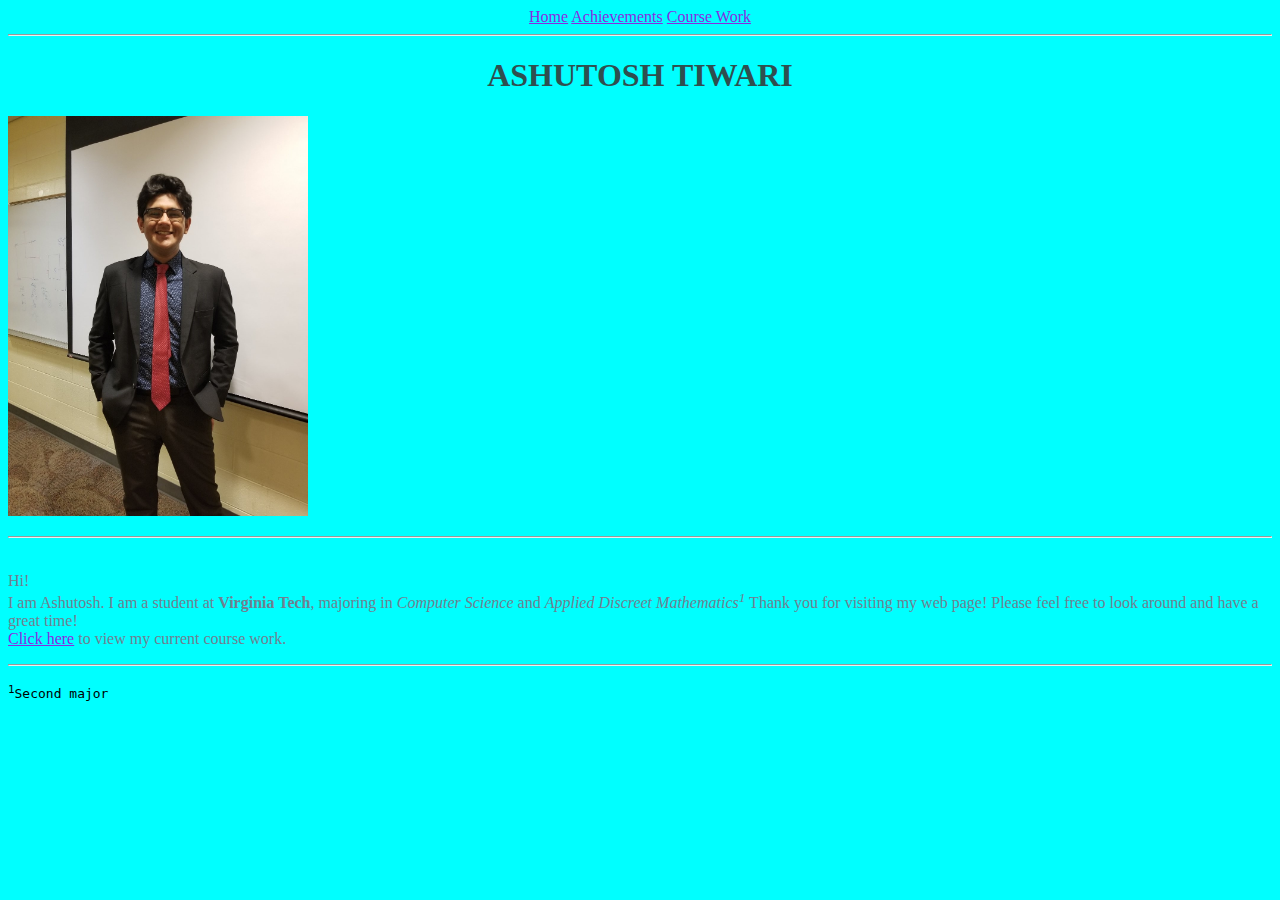
==== index.html @ 43451412 "New Stylesheet" ====
<!DOCTYPE html>
<html>

<head>
    <meta charset="utf-8">
    <meta name="viewport" content="width=device-width, initial-scale=1.0">
    <meta name="keywords" content="Ashutosh, Ash, Ashutosh Tiwari, Tiwari | Virginia Tech">
    <meta name="description"
        content="This is a website about Ashutosh Tiwari, a student at Virginia Tech majoring in Computer Science and Mathematics">

    <link rel="stylesheet" type="text/css" href="stylesheet.css" />


    <title>Ashutosh Tiwari</title>
</head>

<body>
    <div class="nav">
        <a href="index.html">Home</a>
        <a href="achievements.html">Achievements</a>
        <a href="coursework.html">Course Work</a>
    </div>
    <hr>

    <div class="head">
        <h1><b>ASHUTOSH TIWARI</b></h1>
    </div>
    <div class="img1">
        <p>
            <img src="./headshot.jpg" alt="Ashutosh Tiwari's image" height="400px" width="300px" />
        </p>
    </div>
    <hr>

    <div class="text1">
        <p>
            <br>
            Hi! <br>
            I am Ashutosh. I am a student at <b>Virginia Tech</b>, majoring
            in <i>Computer Science</i> and <i>Applied Discreet Mathematics<sup>1</sup></i>
            Thank you for visiting my web page! Please feel free to
            look around and have a great time!<br>

            <a href="coursework.html#Spring2020" title="Current Semester">Click here</a> to view my current course work.
        </p>
    </div>
    <hr>
    <div class="text_sup">
        <p>
            <kbd><sup>1</sup>Second major</kbd> <br>
        </p>

    </div>

</body>

</html>
---- stylesheet.css ----
body {
    background-color: cyan;
}

hr {
    color: darkgoldenrod;
    background-color: dodgerblue;
    height: 3;
}

.text1 {
    text-align: left;
    color: slategrey;
}

.head {
    text-align: center;
    color: darkslategray;
}

a:link {
    color: blueviolet;
}

a:visited {
    color: blueviolet;
}

a:hover {
    color: navy;
}

a:active {
    color: orchid;
}

.nav {
    color: snow;
    text-align: center;
}

.img1 {
    width: auto;
    height: auto;
}
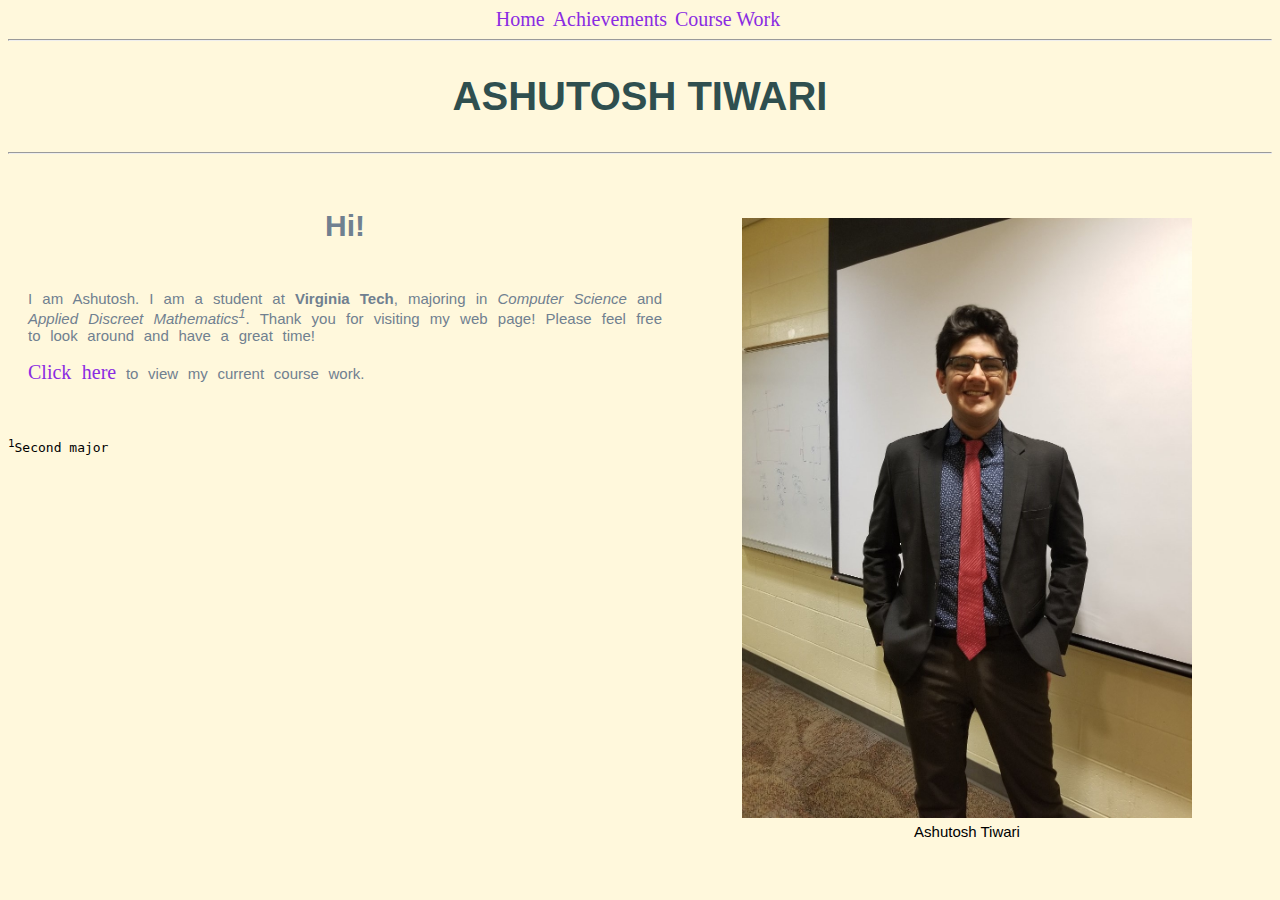
==== commit 8a00e72e: "Updated Background kudos to Basket and other stuff" ====
--- a/index.html
+++ b/index.html
@@ -15,36 +15,36 @@
 </head>
 
 <body>
-    <div class="nav">
-        <a href="index.html">Home</a>
-        <a href="achievements.html">Achievements</a>
-        <a href="coursework.html">Course Work</a>
+    <nav>
+        <a href="index.html">Home</a>&nbsp;
+        <a href="achievements.html">Achievements</a>&nbsp;
+        <a href="coursework.html">Course Work</a>&nbsp;
+    </nav>
+    <hr>
+    <div class="head">
+        <h2><b>ASHUTOSH TIWARI</b></h2>
     </div>
     <hr>
+    <div class="img1">
+        <figure>
+            <a href="https://www.linkedin.com/in/ashutoshtiwari1406" target="_blank" title="LinkedIn">
+                <img src="./headshot.jpg" alt="Ashutosh Tiwari's image" height="600px" width="450px" />
+            </a>
+            <figcaption>Ashutosh Tiwari</figcaption>
+        </figure>
+    </div>
+    <div class="text_home">
+        <br>
+        <h3>Hi!</h3> <br>
+        I am Ashutosh. I am a student at <b>Virginia Tech</b>, majoring
+        in <i>Computer Science</i> and <i>Applied Discreet Mathematics<sup>1</sup></i>.
+        Thank you for visiting my web page! Please feel free to
+        look around and have a great time!<br><br>
 
-    <div class="head">
-        <h1><b>ASHUTOSH TIWARI</b></h1>
+        <a href="coursework.html#Spring2020" title="Current Semester">Click here</a> to view my current course work.
     </div>
-    <div class="img1">
-        <p>
-            <img src="./headshot.jpg" alt="Ashutosh Tiwari's image" height="400px" width="300px" />
-        </p>
-    </div>
-    <hr>
+    <br><br>
 
-    <div class="text1">
-        <p>
-            <br>
-            Hi! <br>
-            I am Ashutosh. I am a student at <b>Virginia Tech</b>, majoring
-            in <i>Computer Science</i> and <i>Applied Discreet Mathematics<sup>1</sup></i>
-            Thank you for visiting my web page! Please feel free to
-            look around and have a great time!<br>
-
-            <a href="coursework.html#Spring2020" title="Current Semester">Click here</a> to view my current course work.
-        </p>
-    </div>
-    <hr>
     <div class="text_sup">
         <p>
             <kbd><sup>1</sup>Second major</kbd> <br>
--- a/stylesheet.css
+++ b/stylesheet.css
@@ -1,5 +1,20 @@
+/*
+These style definitions are for HTML tags
+*/
 body {
-    background-color: cyan;
+    background-color: cornsilk;
+}
+
+h2 {
+    text-align: center;
+    font-family: Verdana, Geneva, Tahoma, sans-serif;
+    font-size: 40px;
+}
+
+h3 {
+    text-align: center;
+    font-family: Verdana, Geneva, Tahoma, sans-serif;
+    font-size: 30px;
 }
 
 hr {
@@ -8,14 +23,10 @@
     height: 3;
 }
 
-.text1 {
-    text-align: left;
-    color: slategrey;
-}
-
-.head {
-    text-align: center;
-    color: darkslategray;
+a {
+    font-family: 'Times New Roman', Times, serif;
+    font-size: 20px;
+    text-decoration: none;
 }
 
 a:link {
@@ -28,18 +39,65 @@
 
 a:hover {
     color: navy;
+    background-color: darkgray;
+    font-style: oblique;
+    text-decoration-line: underline;
 }
 
 a:active {
     color: orchid;
+    background-color: darkslateblue;
 }
 
-.nav {
-    color: snow;
+figcaption {
+    text-align: center;
+    font-family: 'Segoe UI', Tahoma, Geneva, Verdana, sans-serif;
+    font-size: 15px;
+}
+
+/*
+Now, we create style specifications for class-defined items
+*/
+.text_home {
+    text-align: justify;
+    color: slategrey;
+    font-family: -apple-system, BlinkMacSystemFont, 'Segoe UI', Roboto, Oxygen, Ubuntu, Cantarell, 'Open Sans', 'Helvetica Neue', sans-serif;
+    font-size: 15px;
+    word-spacing: 5.5px;
+    padding-left: 20px;
+    padding-right: 400px;
+}
+
+.text1 {
+    text-align: justify;
+    color: slategrey;
+    font-family: -apple-system, BlinkMacSystemFont, 'Segoe UI', Roboto, Oxygen, Ubuntu, Cantarell, 'Open Sans', 'Helvetica Neue', sans-serif;
+    font-size: 15px;
+    padding: 20px;
+}
+
+.head {
+    text-align: center;
+    color: darkslategray;
+}
+
+
+nav {
     text-align: center;
 }
 
+.course_nav {
+    text-align: center;
+    word-spacing: 4.5px;
+}
+
 .img1 {
-    width: auto;
-    height: auto;
+    width: "450px";
+    height: "600px";
+    float: right;
+    padding: 40px;
+}
+
+.text_sup {
+    text-anchor: end;
 }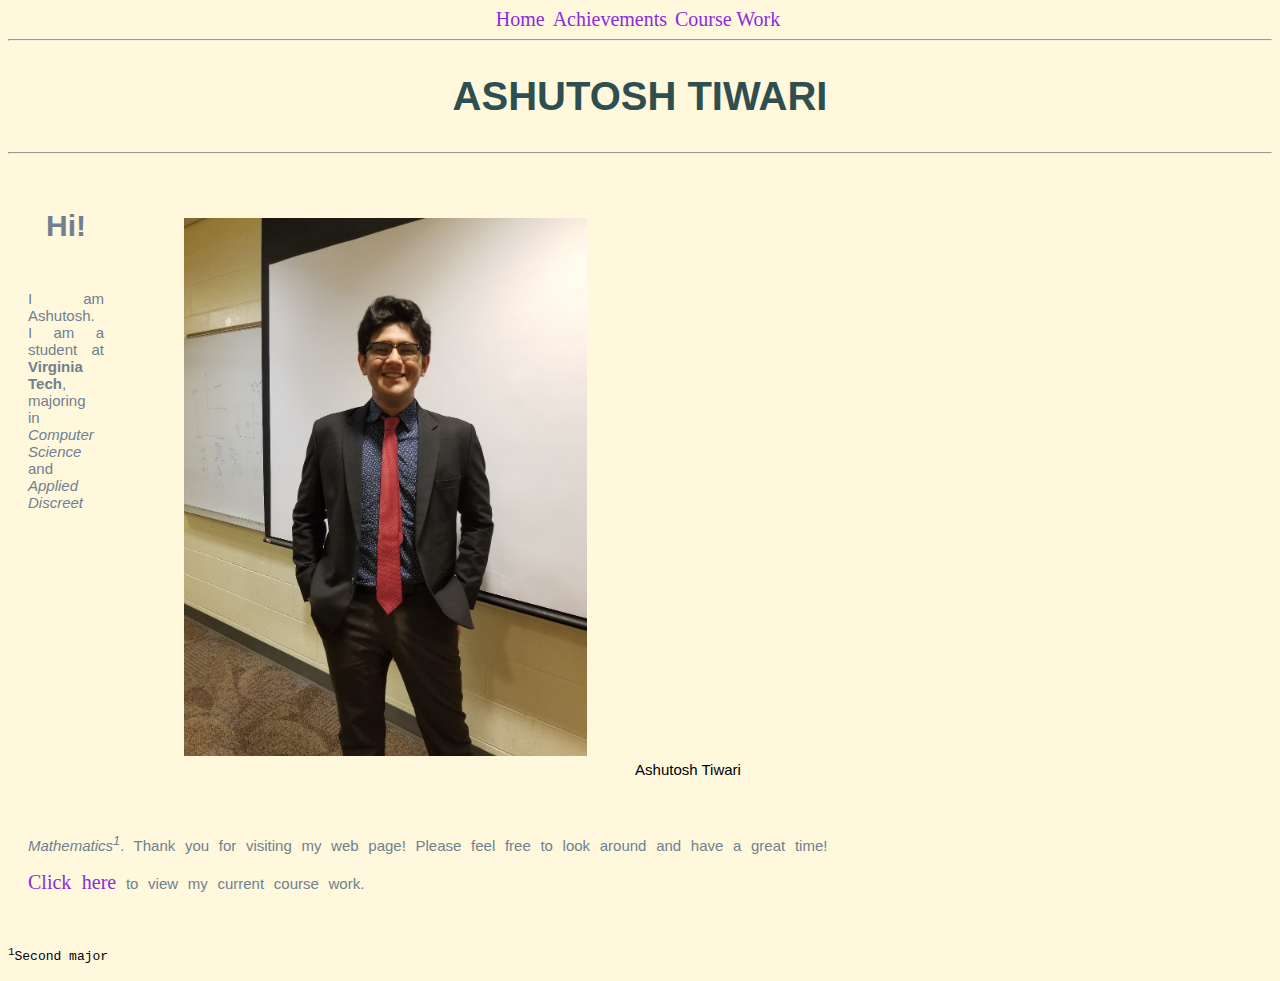
==== commit 4594a121: "Test for image." ====
--- a/index.html
+++ b/index.html
@@ -28,7 +28,7 @@
     <div class="img1">
         <figure>
             <a href="https://www.linkedin.com/in/ashutoshtiwari1406" target="_blank" title="LinkedIn">
-                <img src="./headshot.jpg" alt="Ashutosh Tiwari's image" height="600px" width="450px" />
+                <img src="./headshot.jpg" alt="Ashutosh Tiwari's image" width="40%" />
             </a>
             <figcaption>Ashutosh Tiwari</figcaption>
         </figure>
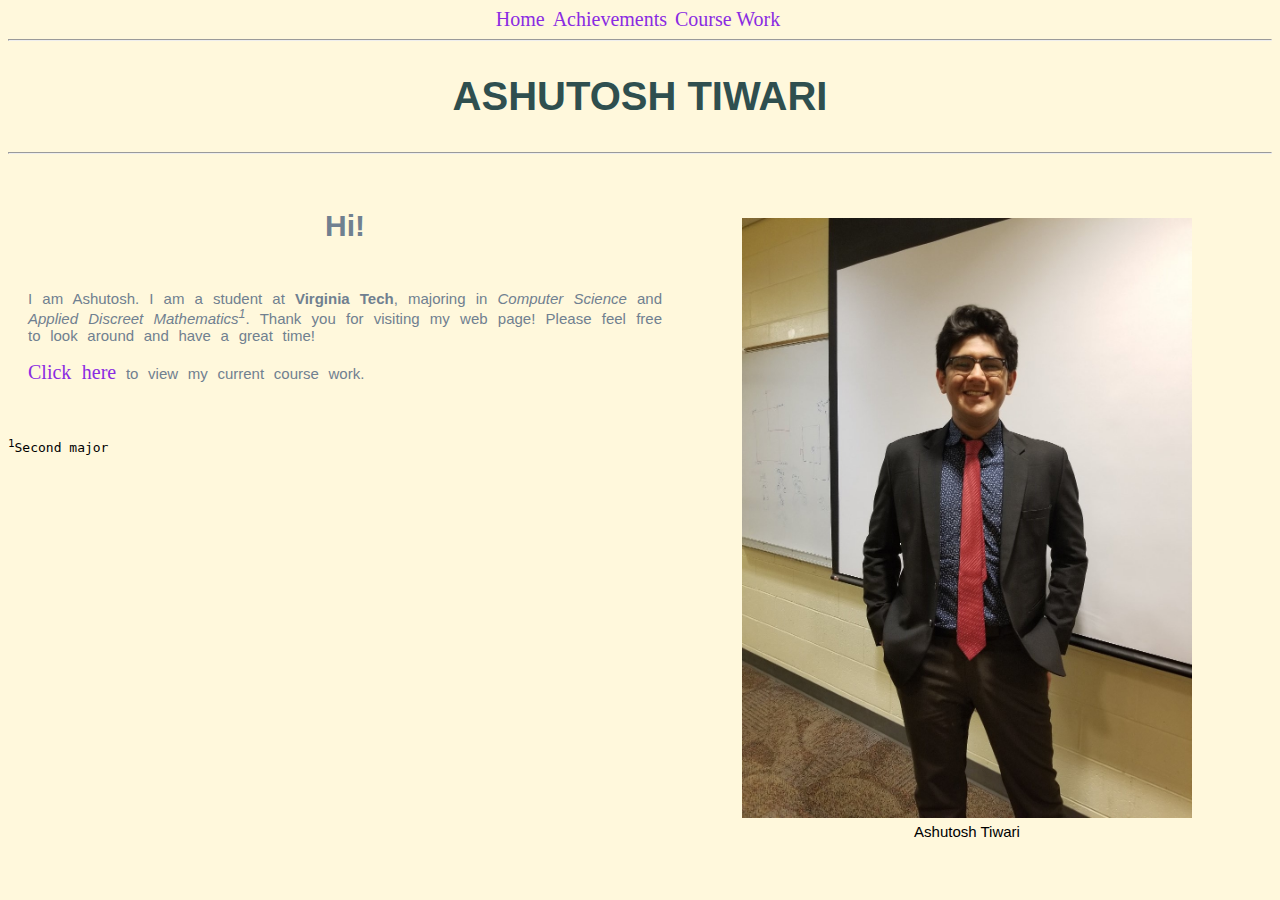
==== commit d96cdb66: "Restoring to original code" ====
--- a/index.html
+++ b/index.html
@@ -28,7 +28,7 @@
     <div class="img1">
         <figure>
             <a href="https://www.linkedin.com/in/ashutoshtiwari1406" target="_blank" title="LinkedIn">
-                <img src="./headshot.jpg" alt="Ashutosh Tiwari's image" width="40%" />
+                <img src="./headshot.jpg" alt="Ashutosh Tiwari's image" height="600px" width="450px" />
             </a>
             <figcaption>Ashutosh Tiwari</figcaption>
         </figure>
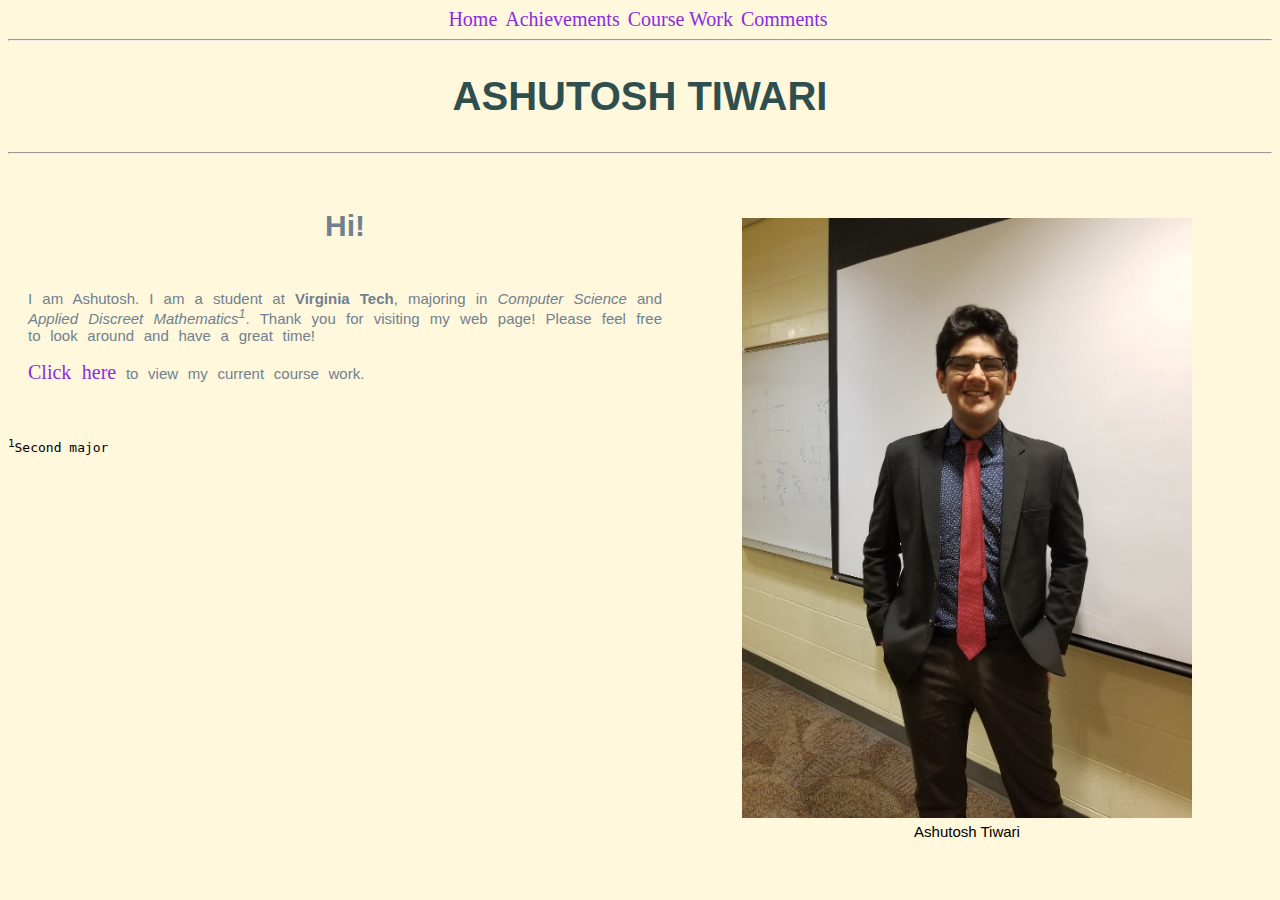
==== commit ee95f0da: "Adding comments page hyperlink" ====
--- a/index.html
+++ b/index.html
@@ -19,6 +19,7 @@
         <a href="index.html">Home</a>&nbsp;
         <a href="achievements.html">Achievements</a>&nbsp;
         <a href="coursework.html">Course Work</a>&nbsp;
+        <a href="comment.html">Comments</a>&nbsp;
     </nav>
     <hr>
     <div class="head">
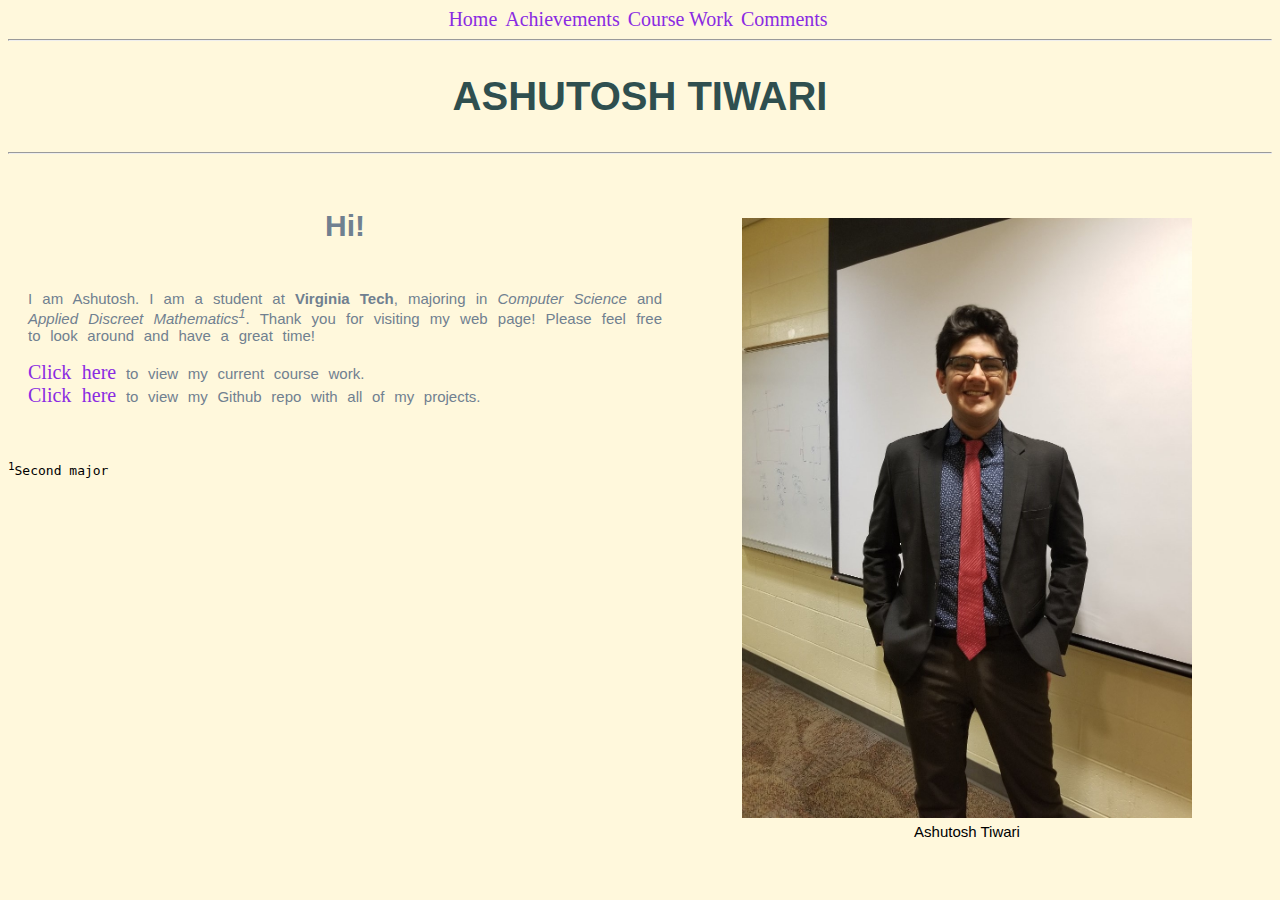
==== commit 2d0a641e: "Added table styling. Updated homepage." ====
--- a/index.html
+++ b/index.html
@@ -42,7 +42,9 @@
         Thank you for visiting my web page! Please feel free to
         look around and have a great time!<br><br>
 
-        <a href="coursework.html#Spring2020" title="Current Semester">Click here</a> to view my current course work.
+        <a href="coursework.html#Spring2020" title="Current Semester">Click here</a> to view my current course work.<br>
+        <a href="https://github.com/ashutiw1406" title="Github">Click here</a> to view my Github repo with all of my
+        projects.
     </div>
     <br><br>
 
--- a/stylesheet.css
+++ b/stylesheet.css
@@ -15,6 +15,12 @@
     text-align: center;
     font-family: Verdana, Geneva, Tahoma, sans-serif;
     font-size: 30px;
+}
+
+h4 {
+    text-align: center;
+    font-family: Verdana, Geneva, Tahoma, sans-serif;
+    font-size: 20px;
 }
 
 hr {
@@ -53,6 +59,29 @@
     text-align: center;
     font-family: 'Segoe UI', Tahoma, Geneva, Verdana, sans-serif;
     font-size: 15px;
+}
+
+table {
+    font-size: 20px;
+    text-align: center;
+    border-style: solid;
+    border-color: black;
+    background-color: burlywood;
+    margin-left: auto;
+    margin-right: auto;
+}
+
+th,
+td {
+    font-family: Cambria, Cochin, Georgia, Times, 'Times New Roman', serif;
+    border-style: solid;
+    border-color: black;
+    background-color: cornsilk;
+    padding: 5px;
+}
+
+th {
+    background-color: bisque;
 }
 
 /*
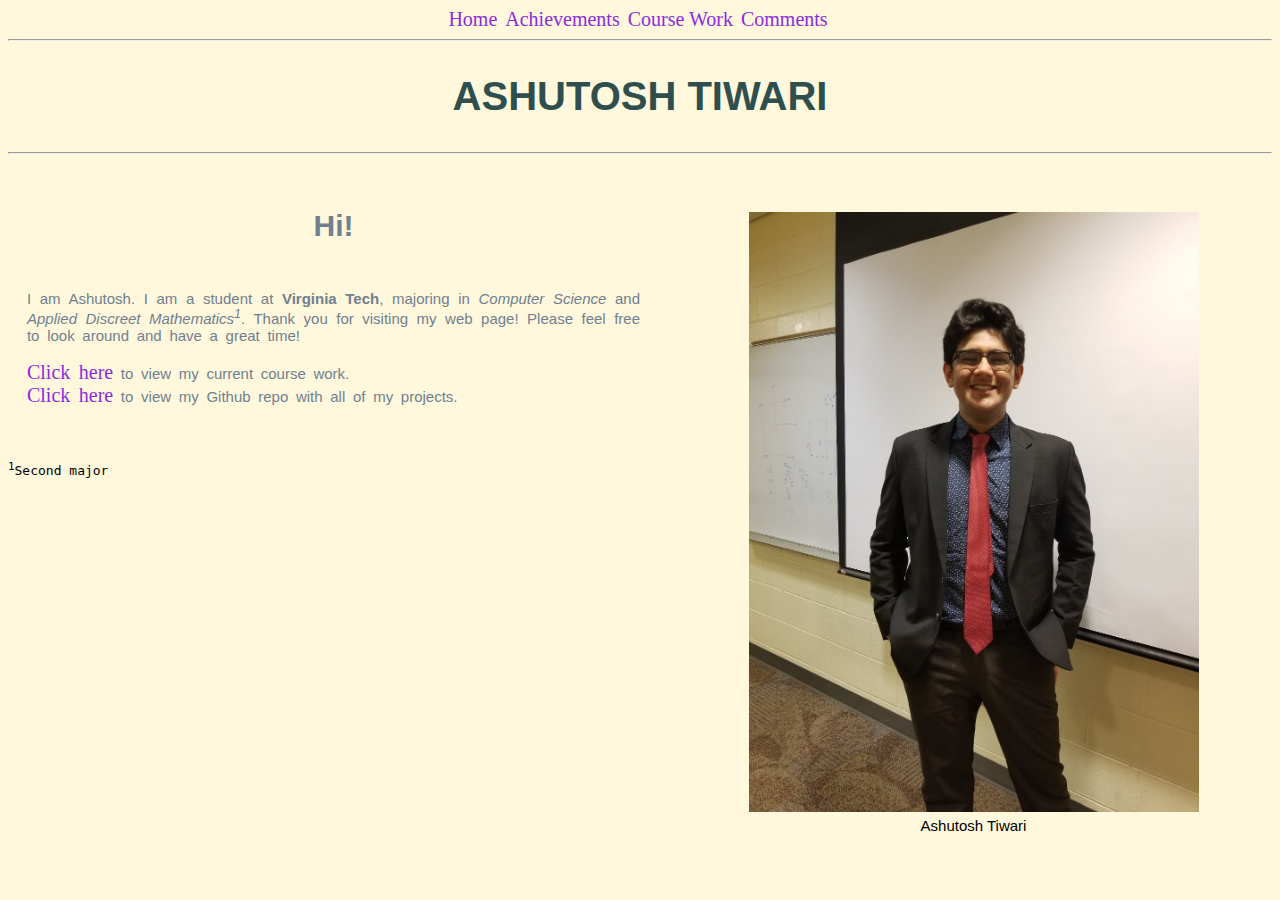
==== commit 4bb527a9: "Github link updated to open in a new browser." ====
--- a/index.html
+++ b/index.html
@@ -43,7 +43,8 @@
         look around and have a great time!<br><br>
 
         <a href="coursework.html#Spring2020" title="Current Semester">Click here</a> to view my current course work.<br>
-        <a href="https://github.com/ashutiw1406" title="Github">Click here</a> to view my Github repo with all of my
+        <a href="https://github.com/ashutiw1406" target="_blank" title="Github">Click here</a> to view my Github repo
+        with all of my
         projects.
     </div>
     <br><br>
--- a/stylesheet.css
+++ b/stylesheet.css
@@ -27,6 +27,10 @@
     color: darkgoldenrod;
     background-color: dodgerblue;
     height: 3;
+}
+
+nav {
+    text-align: center;
 }
 
 a {
@@ -92,9 +96,9 @@
     color: slategrey;
     font-family: -apple-system, BlinkMacSystemFont, 'Segoe UI', Roboto, Oxygen, Ubuntu, Cantarell, 'Open Sans', 'Helvetica Neue', sans-serif;
     font-size: 15px;
-    word-spacing: 5.5px;
-    padding-left: 20px;
-    padding-right: 400px;
+    word-spacing: 3.5px;
+    padding-left: 1.5%;
+    padding-right: 50%;
 }
 
 .text1 {
@@ -111,10 +115,6 @@
 }
 
 
-nav {
-    text-align: center;
-}
-
 .course_nav {
     text-align: center;
     word-spacing: 4.5px;
@@ -124,7 +124,7 @@
     width: "450px";
     height: "600px";
     float: right;
-    padding: 40px;
+    padding: 2.65%;
 }
 
 .text_sup {
